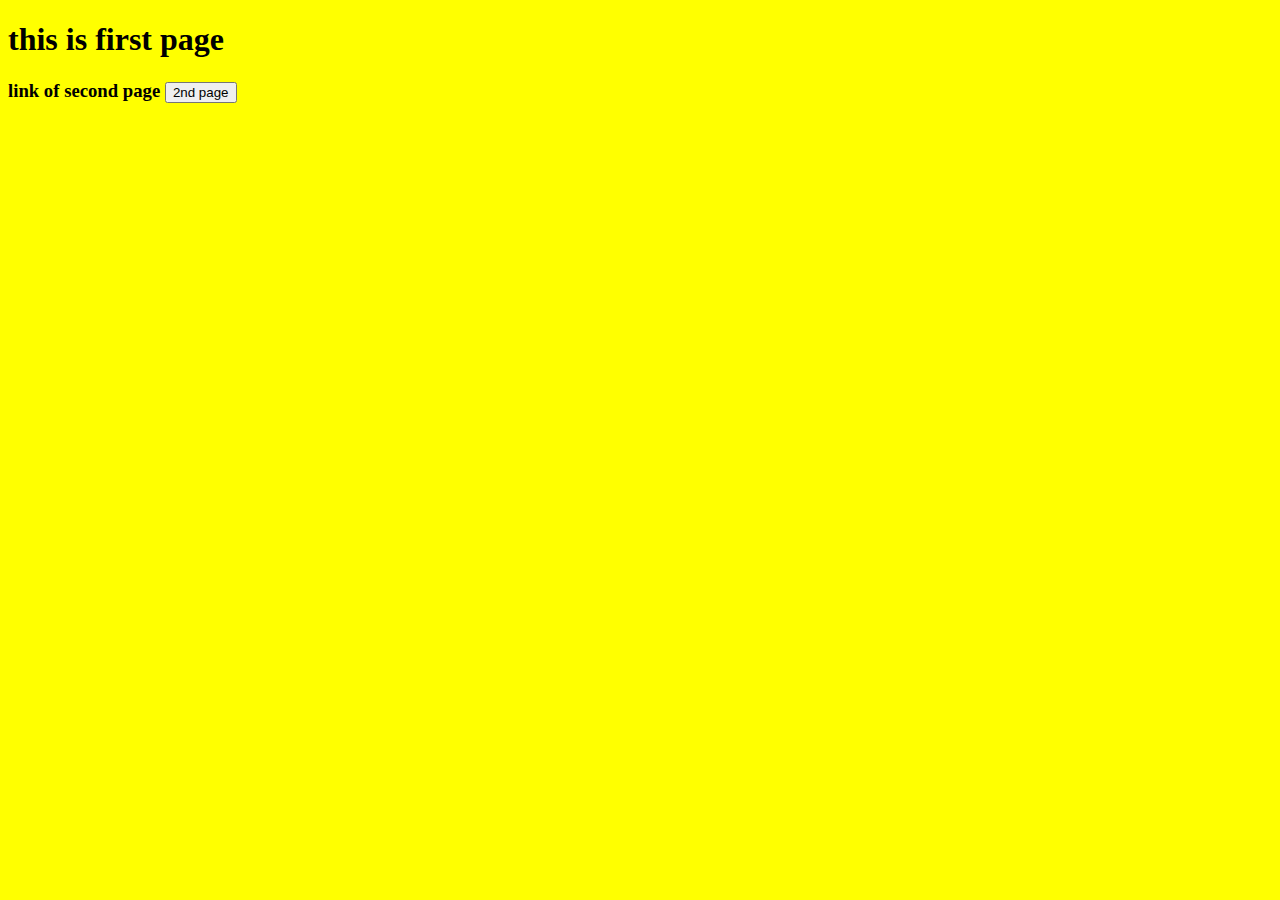
==== 1st page.html @ b6f3a3d4 "Add files via upload" ====
<!DOCTYPE html>
<html>
<body bgcolor="yellow">





<h1>this is first page </h1>


 <h3>link of second page <a href="2nd page.html" target="_blank"  >  <button type="button"> 2nd page</button></a></h3>



</body>
</html>
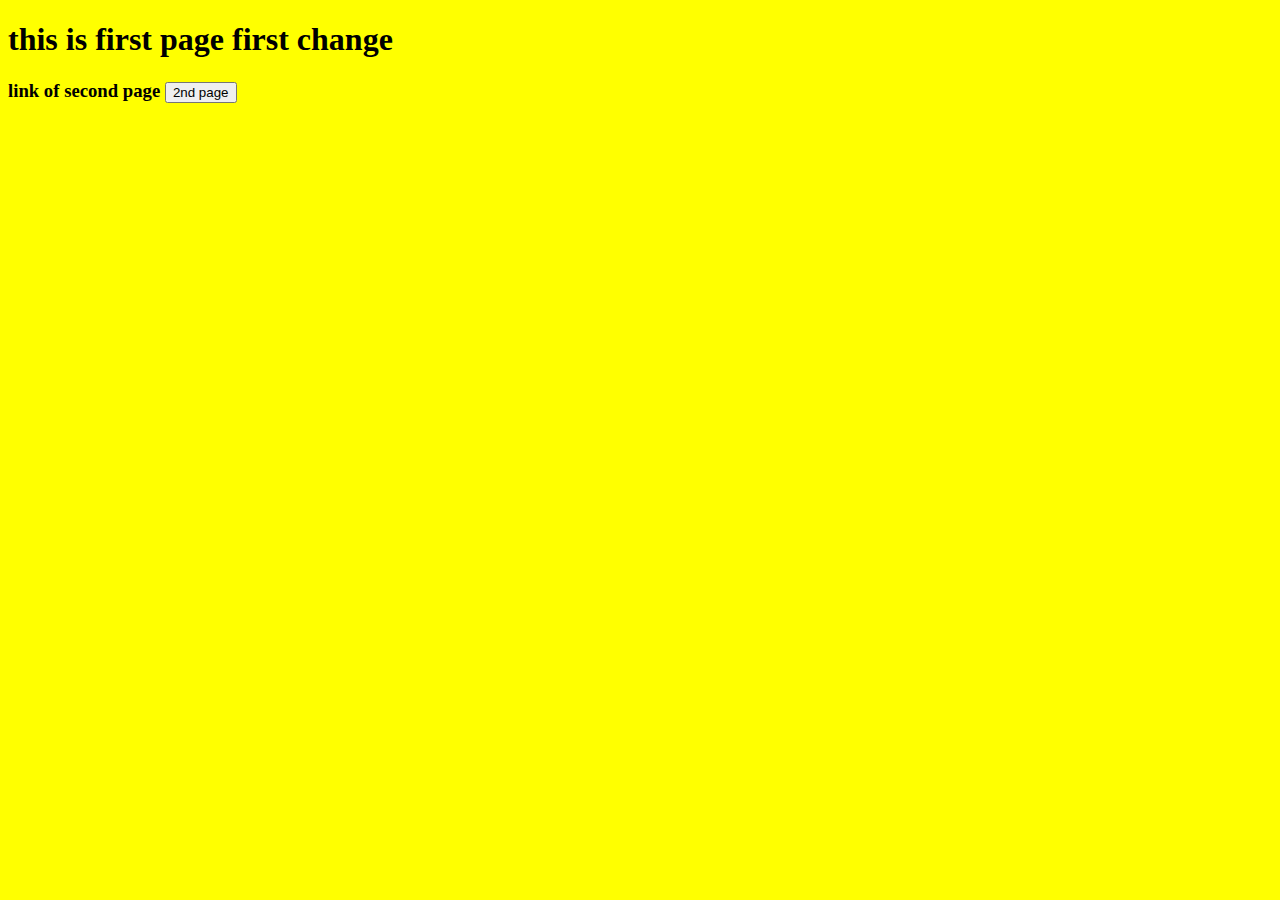
==== commit 53c7be38: "second commit" ====
--- a/1st page.html
+++ b/1st page.html
@@ -1,17 +1,17 @@
-<!DOCTYPE html>
-<html>
-<body bgcolor="yellow">
-
-
-
-
-
-<h1>this is first page </h1>
-
-
- <h3>link of second page <a href="2nd page.html" target="_blank"  >  <button type="button"> 2nd page</button></a></h3>
-
-
-
-</body>
+<!DOCTYPE html>
+<html>
+<body bgcolor="yellow">
+
+
+
+
+
+<h1>this is first page first change </h1>
+
+
+ <h3>link of second page <a href="2nd page.html" target="_blank"  >  <button type="button"> 2nd page</button></a></h3>
+
+
+
+</body>
 </html>